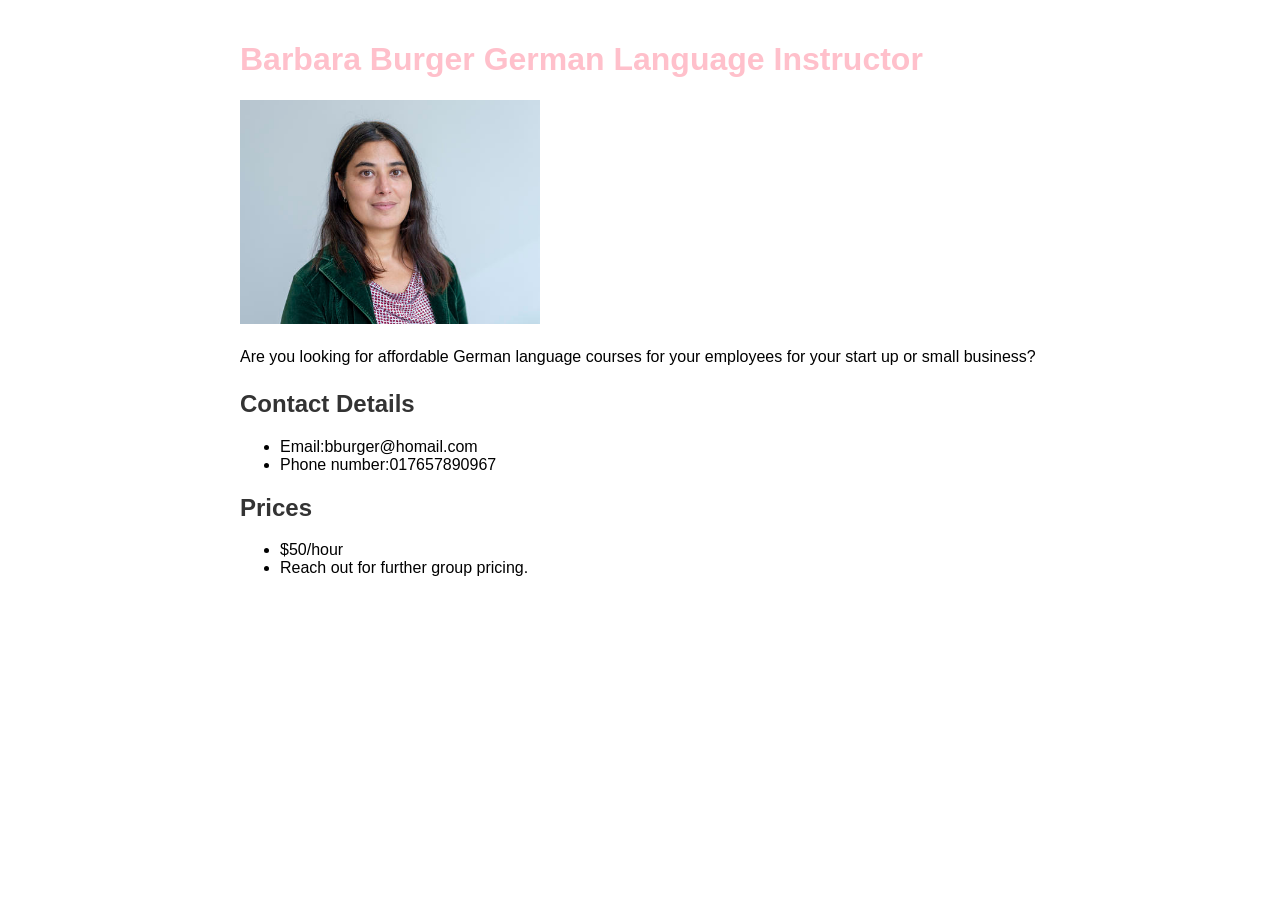
==== index.html @ 886e749c "Fix image alignment style in index.html" ====
<!DOCTYPE html>
<html>

<head>
    <title>Barbara Burger Private German Classes</title>
    <link rel="stylesheet" href="style.css">
</head>

<body>

<h1>Barbara Burger German Language Instructor</h1>
<img src="burger-barbara.jpg" div style="image-align: center" width="300">

<p>Are you looking for affordable German language courses for your employees for your start up or small business?</p>

<h2>Contact Details</h2>

<ul>
<li>Email:bburger@homail.com</li>
<li>Phone number:017657890967</li>
</ul>

<h2>Prices</h2>

<ul>
<li>$50/hour</li>
<li>Reach out for further group pricing.</li>
</ul>

</body>

</html>
---- style.css ----
body {
    max-width: 800px;
    margin: auto;
    font-family: Arial;
    padding: 20px;
}

h1 {
    color: pink;
}

h2 {
    color: #333;
}

p {
    line-height: 1.6;
}
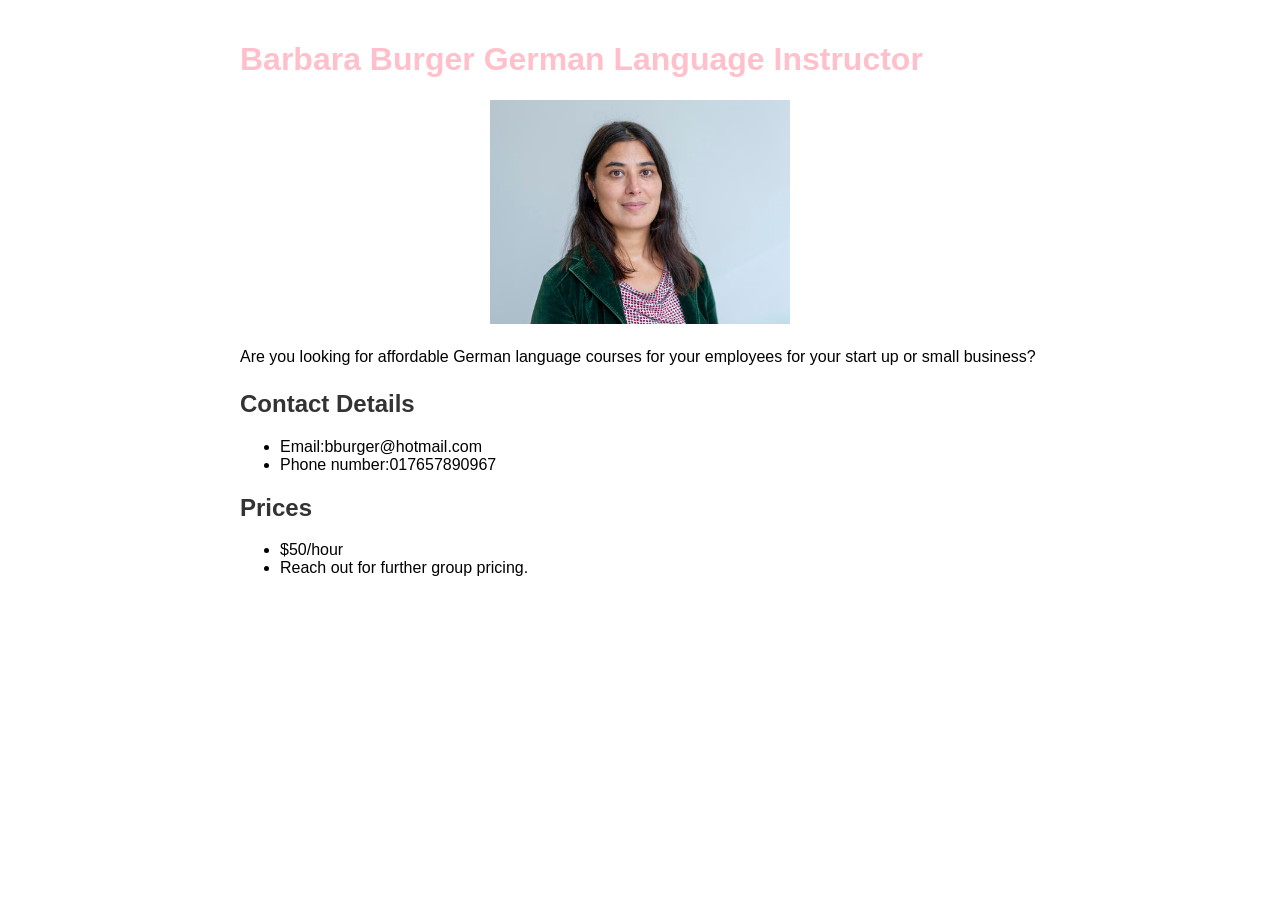
==== commit fd62754d: "Fix email address typo in index.html" ====
--- a/index.html
+++ b/index.html
@@ -9,14 +9,16 @@
 <body>
 
 <h1>Barbara Burger German Language Instructor</h1>
-<img src="burger-barbara.jpg" div style="image-align: center" width="300">
+<div style="text-align: center;">
+    <img src="burger-barbara.jpg" width="300" alt="Barbara Burger">
+</div>
 
 <p>Are you looking for affordable German language courses for your employees for your start up or small business?</p>
 
 <h2>Contact Details</h2>
 
 <ul>
-<li>Email:bburger@homail.com</li>
+<li>Email:bburger@hotmail.com</li>
 <li>Phone number:017657890967</li>
 </ul>
 
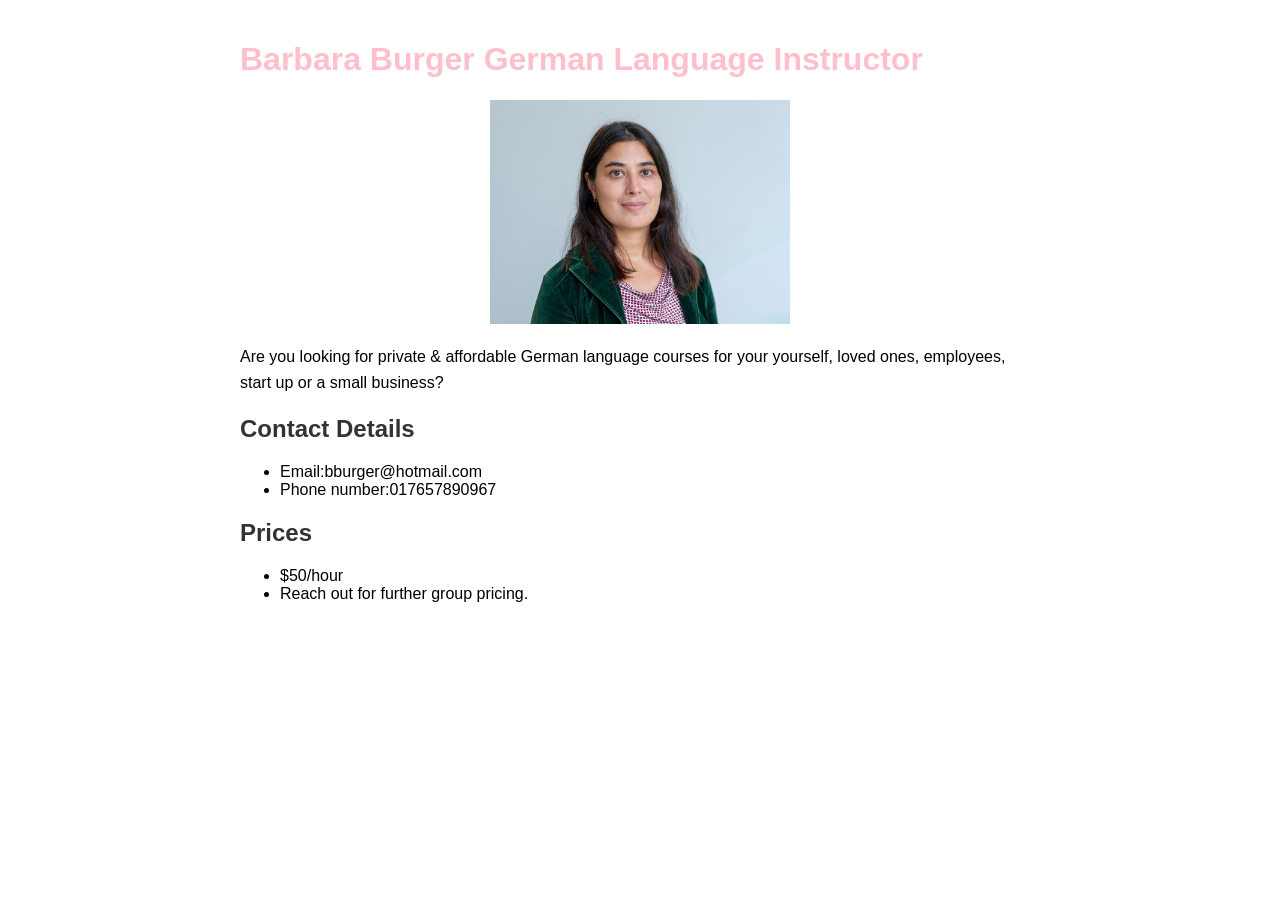
==== commit 0d29c692: "Update text in index.html for clarity" ====
--- a/index.html
+++ b/index.html
@@ -13,7 +13,7 @@
     <img src="burger-barbara.jpg" width="300" alt="Barbara Burger">
 </div>
 
-<p>Are you looking for affordable German language courses for your employees for your start up or small business?</p>
+<p>Are you looking for private & affordable German language courses for your yourself, loved ones, employees, start up or a small business?</p>
 
 <h2>Contact Details</h2>
 
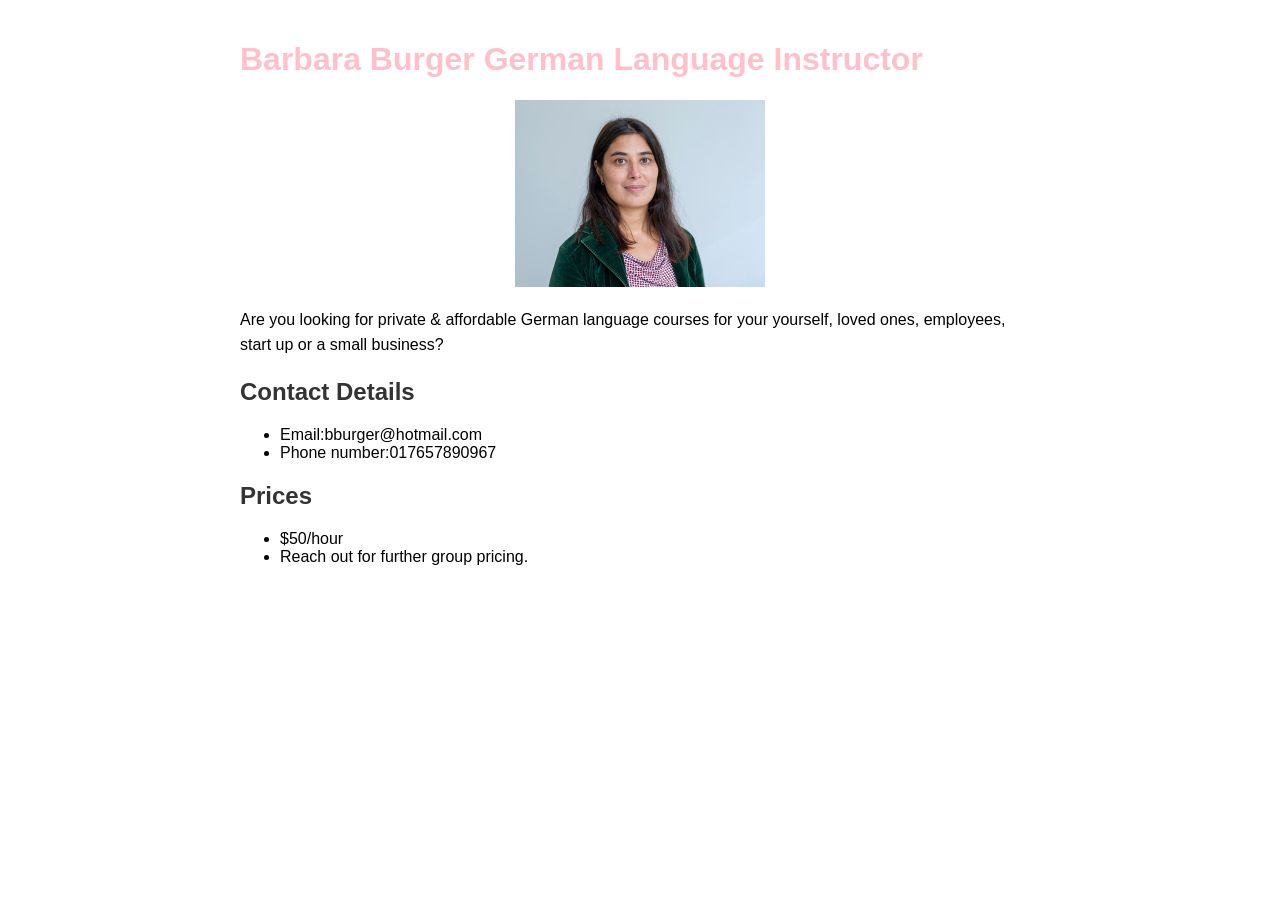
==== commit 0ebdeea6: "Adjust image width in index.html Updated image width for better layout." ====
--- a/index.html
+++ b/index.html
@@ -10,7 +10,7 @@
 
 <h1>Barbara Burger German Language Instructor</h1>
 <div style="text-align: center;">
-    <img src="burger-barbara.jpg" width="300" alt="Barbara Burger">
+    <img src="burger-barbara.jpg" width="250" alt="Barbara Burger">
 </div>
 
 <p>Are you looking for private & affordable German language courses for your yourself, loved ones, employees, start up or a small business?</p>
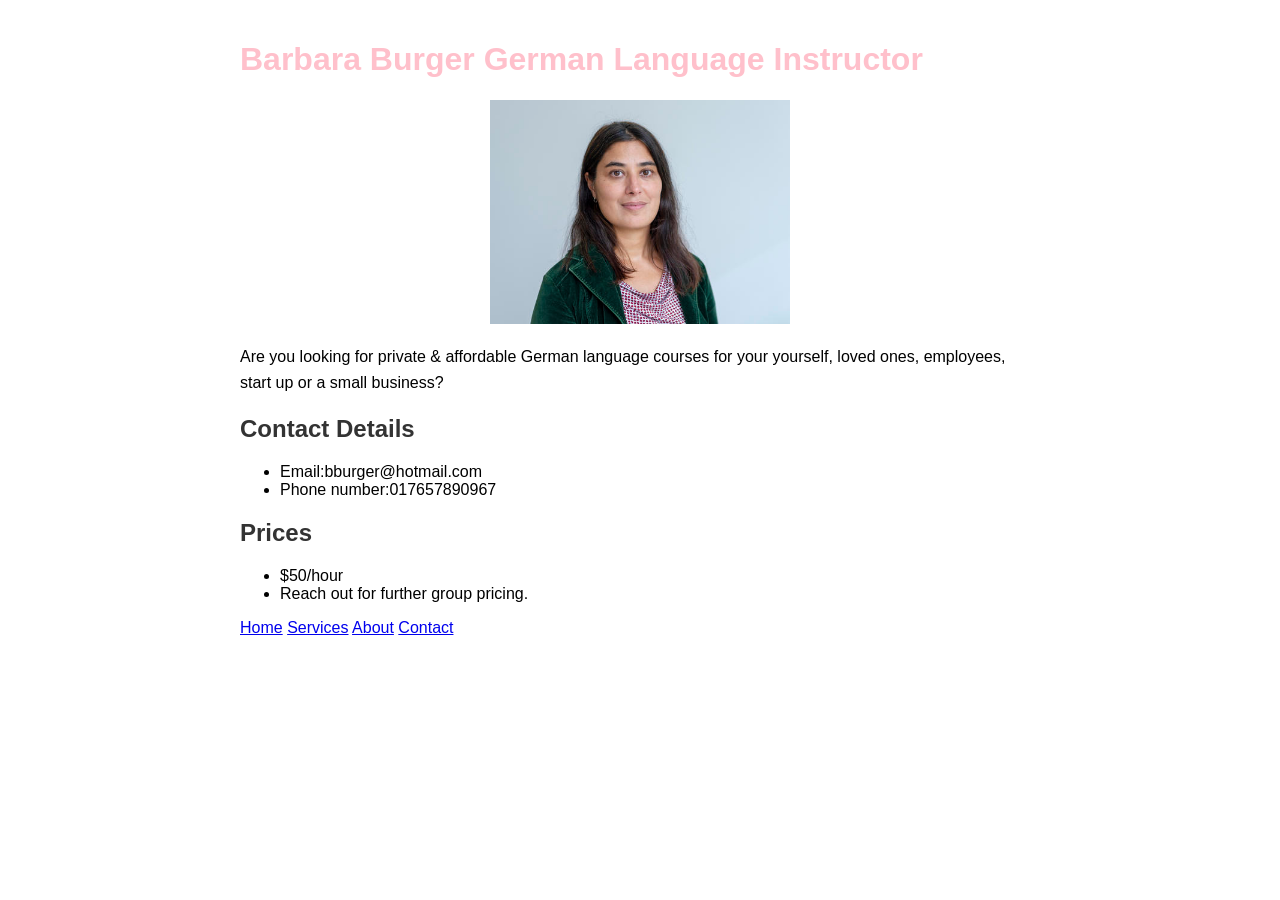
==== commit 327d07a6: "Update image size and add navigation menu Increased image width and added navigation links." ====
--- a/index.html
+++ b/index.html
@@ -10,7 +10,7 @@
 
 <h1>Barbara Burger German Language Instructor</h1>
 <div style="text-align: center;">
-    <img src="burger-barbara.jpg" width="250" alt="Barbara Burger">
+    <img src="burger-barbara.jpg" width="300" alt="Barbara Burger">
 </div>
 
 <p>Are you looking for private & affordable German language courses for your yourself, loved ones, employees, start up or a small business?</p>
@@ -29,6 +29,13 @@
 <li>Reach out for further group pricing.</li>
 </ul>
 
+<nav>
+<a href="#home">Home</a>
+<a href="#services">Services</a>
+<a href="#about">About</a>
+<a href="#contact">Contact</a>
+</nav>
+
 </body>
 
 </html>
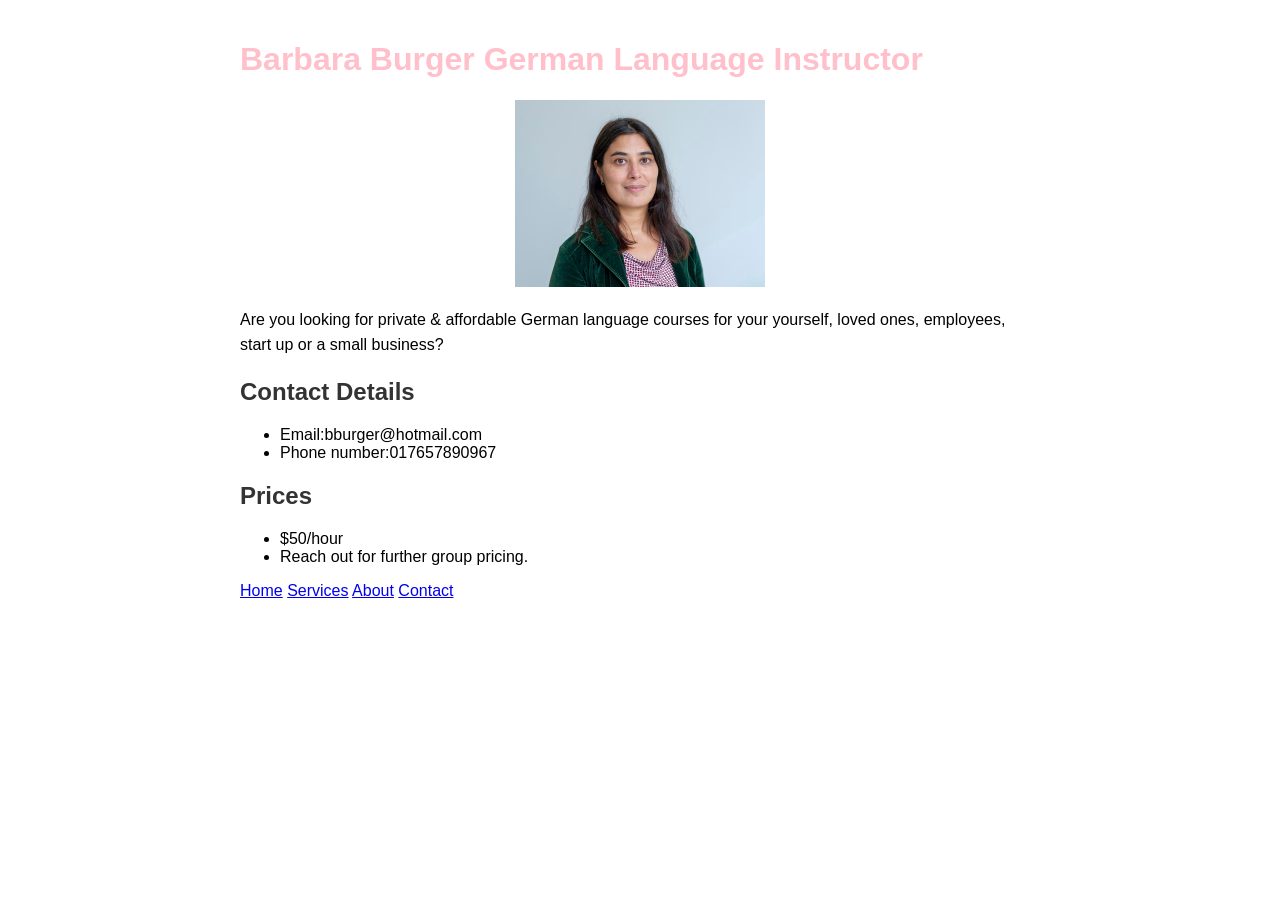
==== commit 3246bc0d: "Change image width from 300 to 250 pixels Updated image width for better layout." ====
--- a/index.html
+++ b/index.html
@@ -10,7 +10,7 @@
 
 <h1>Barbara Burger German Language Instructor</h1>
 <div style="text-align: center;">
-    <img src="burger-barbara.jpg" width="300" alt="Barbara Burger">
+    <img src="burger-barbara.jpg" width="250" alt="Barbara Burger">
 </div>
 
 <p>Are you looking for private & affordable German language courses for your yourself, loved ones, employees, start up or a small business?</p>
